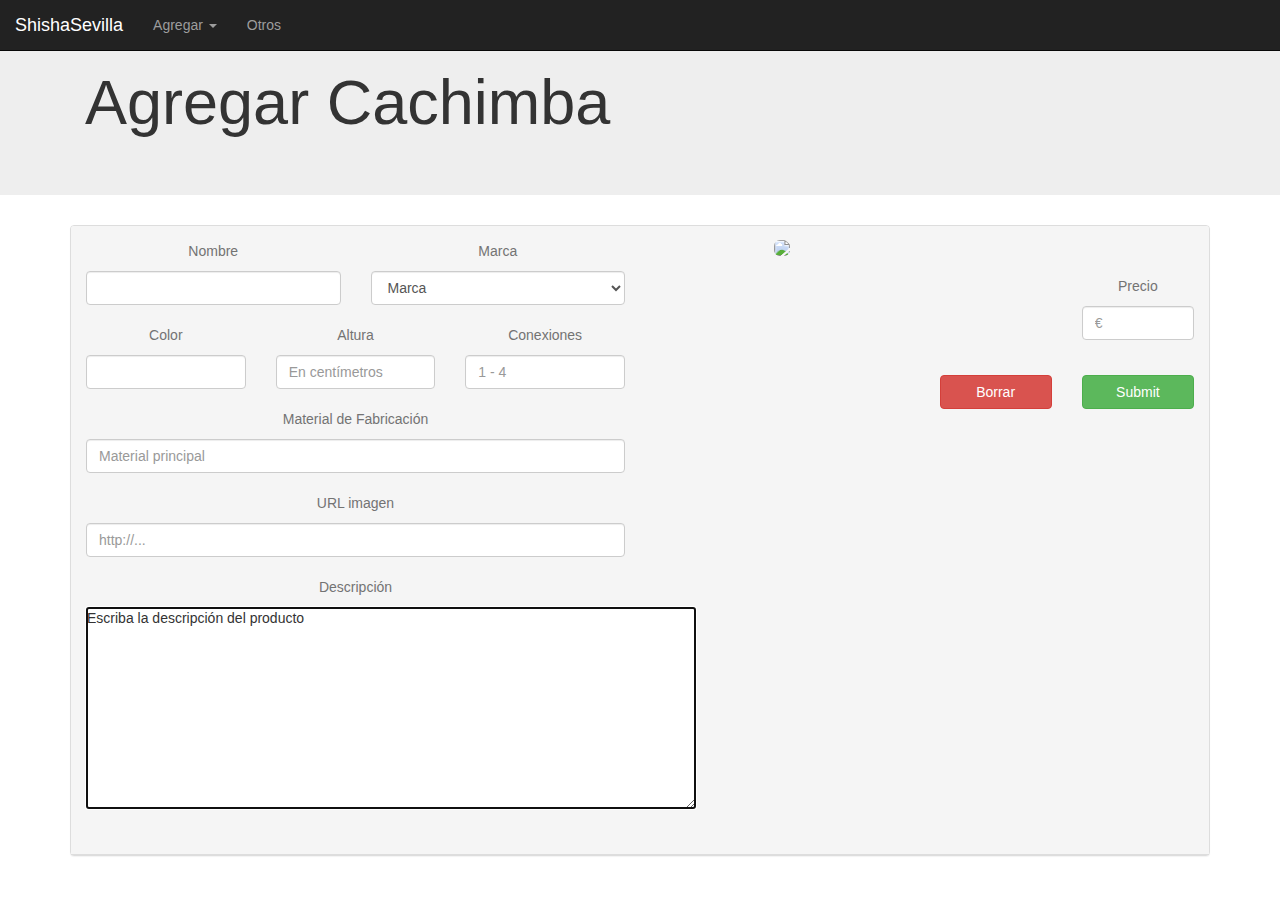
==== TiendaCachimbasMoisesMiranda/src/main/resources/templates/agregar-cachimba.html @ 3e6cb1cb "Se crea repositorio" ====
<!DOCTYPE html>
<html lang="es" xmlns:th="http://www.thymeleaf.org">

<head>
  <title>ShishaSevilla</title>
  <meta charset="utf-8">
  <meta name="viewport" content="width=device-width, initial-scale=1">
  <link rel="stylesheet" href="https://maxcdn.bootstrapcdn.com/bootstrap/3.4.1/css/bootstrap.min.css">
  <script src="https://ajax.googleapis.com/ajax/libs/jquery/3.5.1/jquery.min.js"></script>
  <script src="https://maxcdn.bootstrapcdn.com/bootstrap/3.4.1/js/bootstrap.min.js"></script>
  <link rel="stylesheet" href="../static/style.css" th:href="@{/css/style.css}" type="text/css">

</head>

<body>

  <nav class="navbar navbar-inverse navbar-fixed-top">
    <div class="container-fluid">
      <div class="navbar-header">
        <button type="button" class="navbar-toggle" data-toggle="collapse" data-target="#myNavbar">
          <span class="icon-bar"></span> <span class="icon-bar"></span> <span class="icon-bar"></span>
        </button>
        <a class="navbar-brand" href="index.html" th:href="@{/}">ShishaSevilla</a>
      </div>
      <div class="collapse navbar-collapse" id="myNavbar">
        <ul class="nav navbar-nav">
          <li class="dropdown"><a class="dropdown-toggle" data-toggle="dropdown" href="#">Agregar <span
                class="caret"></span></a>
            <ul class="dropdown-menu">
              <li><a href="agregar-cachimba.html" th:href="@{/nueva}">Cachimba</a></li>
              <li><a href="agregar-marca.html" th:href="@{/nueva}">Marca</a></li>
            </ul>
          </li>


          <li><a href="#">Otros</a></li>
        </ul>
      </div>
    </div>
  </nav>



  <div class="jumbotron jumbotron-fluid">
    <div class="container">
      <div class="col-sm-8">
        <h1>Agregar Cachimba</h1>
      </div>
    </div>
  </div>



  <!-- Header -->
  <div class="container text-center">

    <div class="row">
      <div class="col-sm-12">
        <form method="POST" action="#" th:action="@{/nueva/submit}" th:object="${cachimba}" class="credit-card-div">
          <input type="hidden" th:field="*{id}" id="id" />
          <div class="panel panel-default">
            <div class="panel-heading">

              <div class="row ">
                <div class="col-sm-6">

                  <div class="row ">



                    <div class="col-sm-6">
                      <span class="help-block text-muted small-font"> Nombre</span>
                      <input required type="text" class="form-control" th:field="*{nombre}" />
                    </div>

                    <div class="col-sm-6">
                      <span class="help-block text-muted small-font"> Marca</span>
                      <select th:field="*{marca}" class="form-control">

                        <option required th:each="marca : ${marcas}" th:value="${marca.id}" th:text="${marca.nombre}">
                          Marca</option>
                      </select>
                    </div>
                  </div>

                  <div class="row">
                    <div class="col-sm-4">
                      <span class="help-block text-muted small-font"> Color</span>
                      <input required type="text" class="form-control" th:field="*{color}" />
                    </div>


                    <div class="col-sm-4">
                      <span class="help-block text-muted small-font"> Altura</span>
                      <input required type="text" class="form-control" placeholder="En centímetros"
                        th:field="*{altura}" />
                    </div>

                    <div class="col-sm-4">
                      <span class="help-block text-muted small-font">Conexiones</span>
                      <input required type="text" class="form-control" placeholder="1 - 4"
                        th:field="*{numConexManguera}" />
                    </div>

                  </div>


                  <div class="row ">
                    <div class="col-sm-12">
                      <span class="help-block text-muted small-font">Material de Fabricación</span>
                      <input type="text" class="form-control" placeholder="Material principal"
                        th:field="*{materialFabricacion}" />
                    </div>
                  </div>


                  <div class="row ">

                    <div class="col-sm-12">
                      <span class="help-block text-muted small-font">URL imagen</span>
                      <input type="url" class="form-control" id="imagen" placeholder="http://..." th:field="*{imagen}">
                    </div>

                  </div>



                  <div class="row ">
                    <div class="col-sm-12">
                      <span class="help-block text-muted small-font">Descripción</span>
                      <textarea name="descripcion" cols="73" rows="10" autofocus required
                        th:field="*{descripcion}">Escriba la descripción del producto</textarea>
                    </div>
                  </div>



                </div>
              

              
                <div class="col-sm-6">

                  <div class="row ">
                    <div class="col-sm-6">
                      <img
                        src="https://user-images.githubusercontent.com/5169035/44525654-f0a50880-a6e1-11e8-8522-0f00aa811a6b.png"
                        th:src="${#strings.isEmpty(cachimba.imagen)} ? 'https://user-images.githubusercontent.com/5169035/44525654-f0a50880-a6e1-11e8-8522-0f00aa811a6b.png' : ${cachimba.imagen}"
                        class="img-rounded" />
                    </div>
                  </div>

                  <div class="col-sm-12">

                    <div class="row ">
                      <div class="row ">

                        <div class="col-sm-9">

                        </div>

                        <div class="col-sm-3">
                          <span  class="help-block text-muted small-font"> Precio</span>
                          <input id="precio" type="text" class="form-control" placeholder="€" th:field="*{precio}" />
                        </div>
                      </div>
                      <br>



                      <div class="row ">
                        <div class="col-sm-6">
                        </div>
                        <div class="col-sm-3 pad-adjust ">
                        
                          <a class="btn btn-danger btn-block" th:href="@{/borrar/{id}(id=${cachimba.id})}" >Borrar</a>
                          
                        </div>

                        <div class="col-sm-3 pad-adjust">
                          <input type="submit" th:value="${cachimba.id} ? 'Editar' :'Agregar'"
                            class="btn btn-success btn-block" />

                        </div>
                      </div>

                    </div>
                  </div>

                </div>
              

            </div>
          </div>
        </form>
      </div>
    </div>
  </div>
</body>

</html>
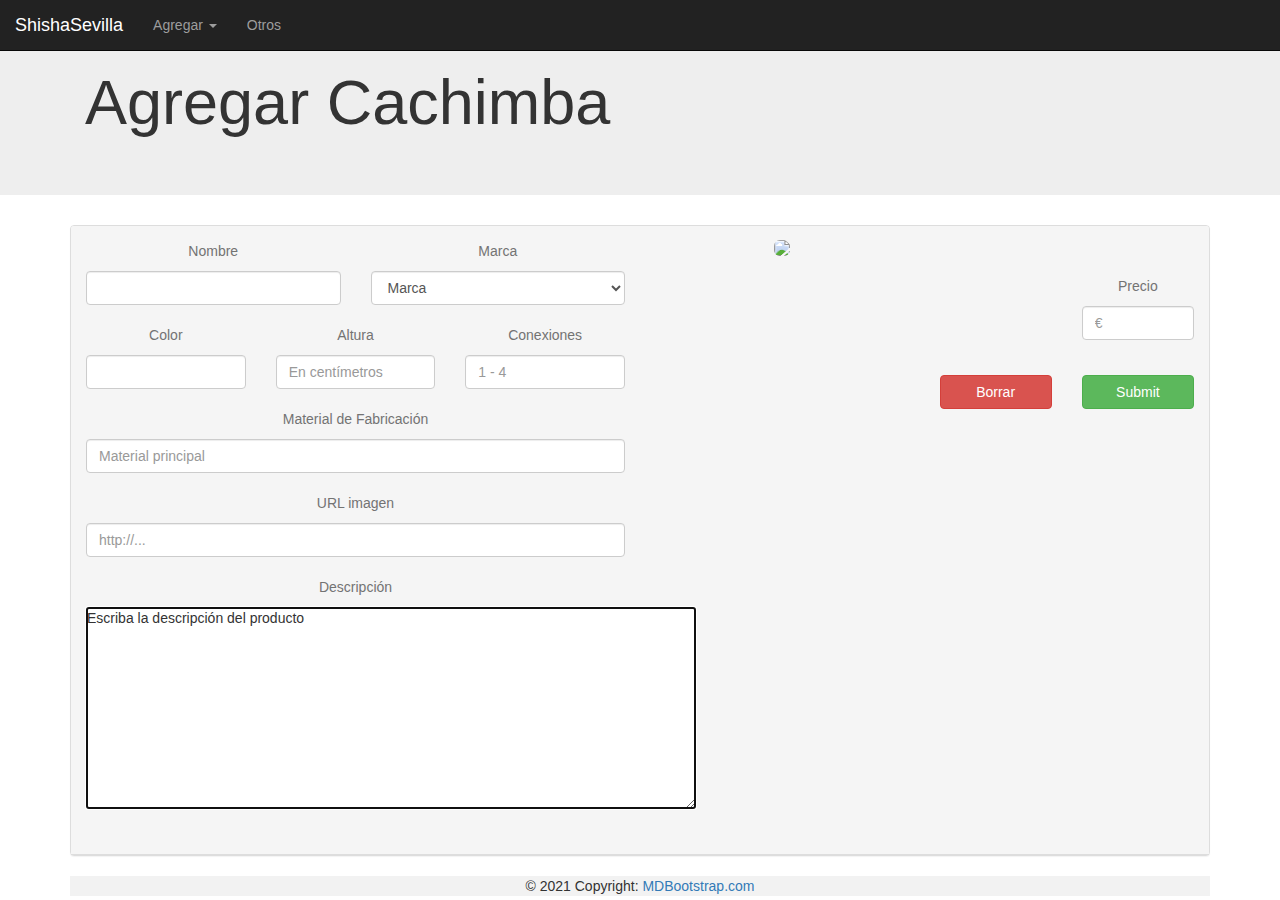
==== commit c43f49a2: "Se corrigen errores" ====
--- a/TiendaCachimbasMoisesMiranda/src/main/resources/templates/agregar-cachimba.html
+++ b/TiendaCachimbasMoisesMiranda/src/main/resources/templates/agregar-cachimba.html
@@ -8,7 +8,7 @@
   <link rel="stylesheet" href="https://maxcdn.bootstrapcdn.com/bootstrap/3.4.1/css/bootstrap.min.css">
   <script src="https://ajax.googleapis.com/ajax/libs/jquery/3.5.1/jquery.min.js"></script>
   <script src="https://maxcdn.bootstrapcdn.com/bootstrap/3.4.1/js/bootstrap.min.js"></script>
-  <link rel="stylesheet" href="../static/style.css" th:href="@{/css/style.css}" type="text/css">
+  <link rel="stylesheet" href="../static/style.css" th:href="@{/style.css}" type="text/css">
 
 </head>
 
@@ -28,7 +28,7 @@
                 class="caret"></span></a>
             <ul class="dropdown-menu">
               <li><a href="agregar-cachimba.html" th:href="@{/nueva}">Cachimba</a></li>
-              <li><a href="agregar-marca.html" th:href="@{/nueva}">Marca</a></li>
+              <li><a href="agregar-marca.html" th:href="@{/nuevaMarca}">Marca</a></li>
             </ul>
           </li>
 
@@ -196,6 +196,17 @@
       </div>
     </div>
   </div>
+  
+  <!-- Footer -->
+
+	 
+	 <div class="text-center p-4" style="background-color: rgba(0, 0, 0, 0.05);">
+		© 2021 Copyright:
+		<a class="text-reset fw-bold" href="https://mdbootstrap.com/">MDBootstrap.com</a>
+	  </div>
+	 
+	</footer>
+	<!-- Footer -->
 </body>
 
 </html>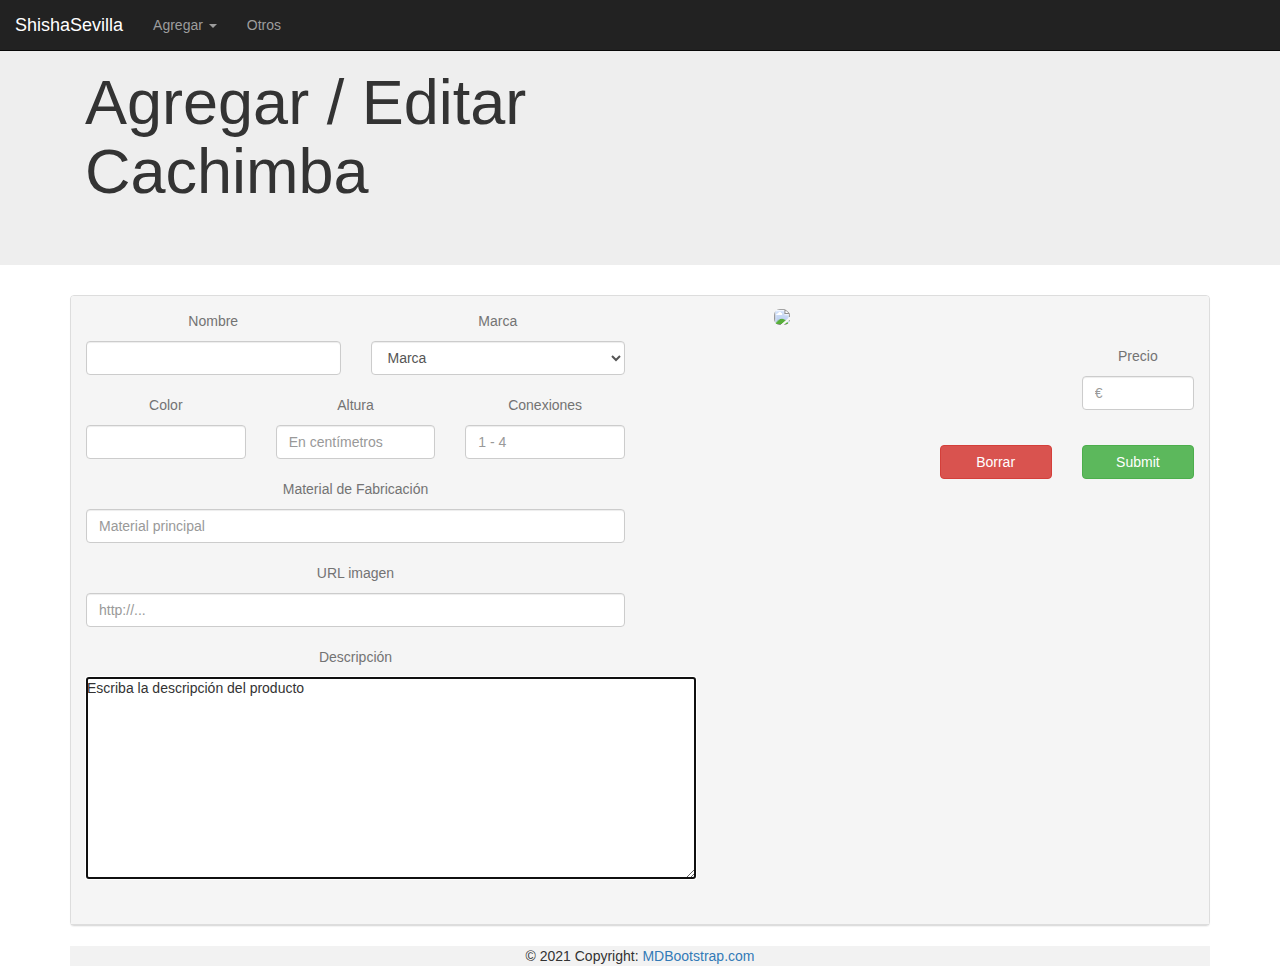
==== commit 77171dbb: "Se comienza con el aparatado Mas Informacion del producto" ====
--- a/TiendaCachimbasMoisesMiranda/src/main/resources/templates/agregar-cachimba.html
+++ b/TiendaCachimbasMoisesMiranda/src/main/resources/templates/agregar-cachimba.html
@@ -44,7 +44,7 @@
   <div class="jumbotron jumbotron-fluid">
     <div class="container">
       <div class="col-sm-8">
-        <h1>Agregar Cachimba</h1>
+        <h1>Agregar / Editar  Cachimba</h1>
       </div>
     </div>
   </div>
